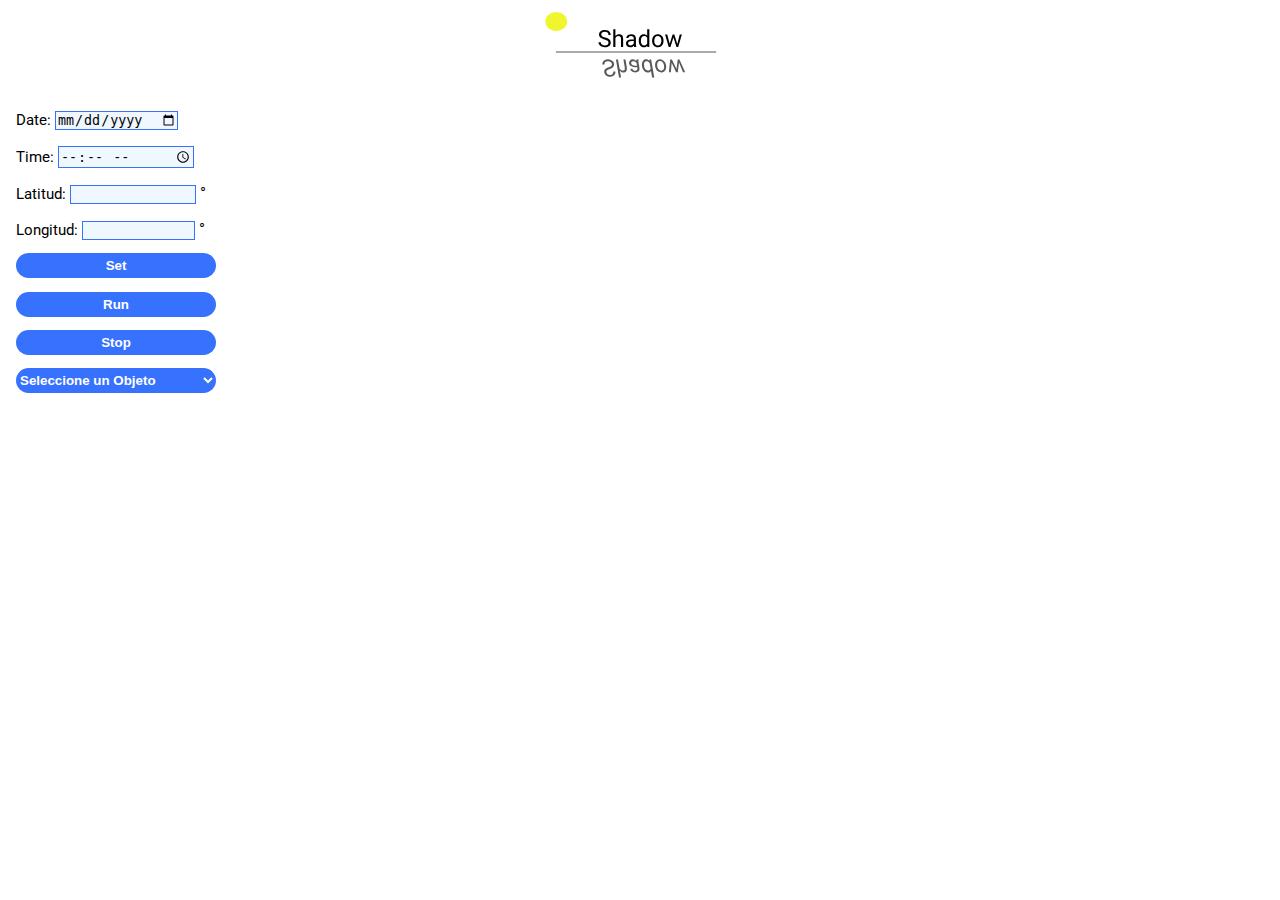
==== inputs/index.html @ f16fa2d5 "figura" ====
<!DOCTYPE html>
<html lang="en">

<head>
    <meta charset="UTF-8">
    <meta name="viewport" content="width=device-width, initial-scale=1.0">
    <title>Shadow</title>
    <style>
        body {
            margin: 0;
        }

        canvas {
            display: block;
        }
    </style>
    <link rel="stylesheet" href="./styles/input.css">
</head>

<body>

    <script src="./three.js-dev/build/three.js"></script>
    <!--script src="./three.js-dev/examples/js/controls/OrbitControls.js"></script>
    <script src="./three.js-dev/examples/jsm/loaders/OBJLoader2.js"></script-->
    <script type="module" src="./src/example.js"></script>


    <div class="contenedorThreeJs">

        <div class="logo-container">
            <img class="logo" src="./styles/assets/logo.svg" />
        </div>
        <div id="ano_mes_dia" class="ano_mes_dia"></div>
        <div id="clock" class="clock"></div>
        <div class="contenedor-inputs">

            <div class="input-container-fecha-hora">
                <form action="">
                    <label for="Date">Date: </label>
                    <input type="date" id="Date" name="Date">
                </form>
                <form action="" class="Time">
                    <label for="Time">Time: </label>
                    <input type="time" id="Time" name="Time">
                </form>
            </div>

            <div class="contenedorLatitudLongitud">
                <div class="input-container-latitud">
                    <form action="">
                        <label for="Latitud">Latitud: </label>
                        <input type="number" id="LatitudGrados" name="Latitud" class="latitud">
                        <text>°</text>
                    </form>
                </div>

                <div class="input-container-longitud">
                    <form action="">
                        <label for="Longitud">Longitud: </label>
                        <input type="number" id="LongitudGrados" name="Longitud" , class="longitud">
                        <text>°</text>
                    </form>
                </div>
                <input class="setAll" type="button" onclick="enviarInputs()" value="Set">
                <input class="run" type="button" onclick="correrSimulacion()" value="Run">
                <input class="stop" type="button" onclick="clearTimeout(iterar)" value="Stop">
                </br>
                <select id="objetos" class="lista">
                    <option value="mier">Seleccione un Objeto</option>
                    <option value="mier">1</option>
                    <option value="saab">2</option>
                    <option value="opel">3</option>
                    <option value="audi">4</option>
                </select>

            </div>
        </div>
    </div>
    <!--script src="./src/example.js"></script-->

</body>

</html>
---- inputs/styles/input.css ----
@import url('https://fonts.googleapis.com/css2?family=Roboto:wght@500&display=swap');

body{
    font-family: 'Roboto', sans-serif;
    
}

.contenedorThreeJs{
    position: absolute;
	top: 10px;
	width: 100%;
	z-index: 100;
	display:block;
}


.logo-container{
    
    text-align: center;
    margin-top: 2px;
    
    
}

.ano_mes_dia{
    
    position: absolute center;
    font-size: 1.2em;
    text-align: center;


}

.clock{

    position: absolute center;
    font-size: 1.2em;
    text-align: center;


}

.contenedor-inputs{

    display: flex;
    flex: content;
    border-width: 20px;
    border-color: black;
    justify-content: flex-start;
    flex-direction: column;
    padding-left: 1em;
   
        

}

.input-container-fecha-hora{
    
    padding-top: 1em;
    flex-direction: column;
        
}

.input-container-latitud{
    
    padding-top: 1em;
    flex-direction: column;
   
    
}

.input-container-longitud{
    
    padding-top: 1em;
    flex-direction: column;
    
}

label{
    
    font-size: 15px;
}

input[type=date] {
    border: 1px solid #3772FF;
    background-color: aliceblue;
    cursor: text;
}

input[type=time] {
    border: 1px solid #3772FF;
    background-color: aliceblue;
    cursor: text;
    width: 10em;
}


input[type=number].longitud{
    border: 1px solid #3772FF;
    background-color: aliceblue;
    cursor: text;
    width: 8em;
   
}

input[type=number].latitud{
    border: 1px solid #3772FF;
    background-color: aliceblue;
    cursor: text;
    width: 9em;
   
}


input[type=button]{
    margin-top: 1em;
    background-color: #3772FF;
    border: none;
    border-radius: 2em;
    width: 200px;
    height: 25px;
    color: #ffffff;
    font-weight: bold;
    cursor: pointer;
    
    
}

.lista{
    margin-top: 1em;
    background-color: #3772FF;
    border: none;
    border-radius: 2em;
    width: 200px;
    height: 25px;
    color: #ffffff;
    font-weight: bold;
    cursor: pointer;
    display: block;
    float: left;
    position: relative;
    transition-duration: 0.5s;
    
}

.lista:hover{
    
    background-color: #4848ff;
 
}

input[type=button]:hover{
    
    background-color: #4848ff;
 
}

.run{
    display: flex;
    flex-direction: row;
    justify-content: center;
}


.Time{
    padding-top: 16px;
}

.logo{
    width: 250px;
    
}
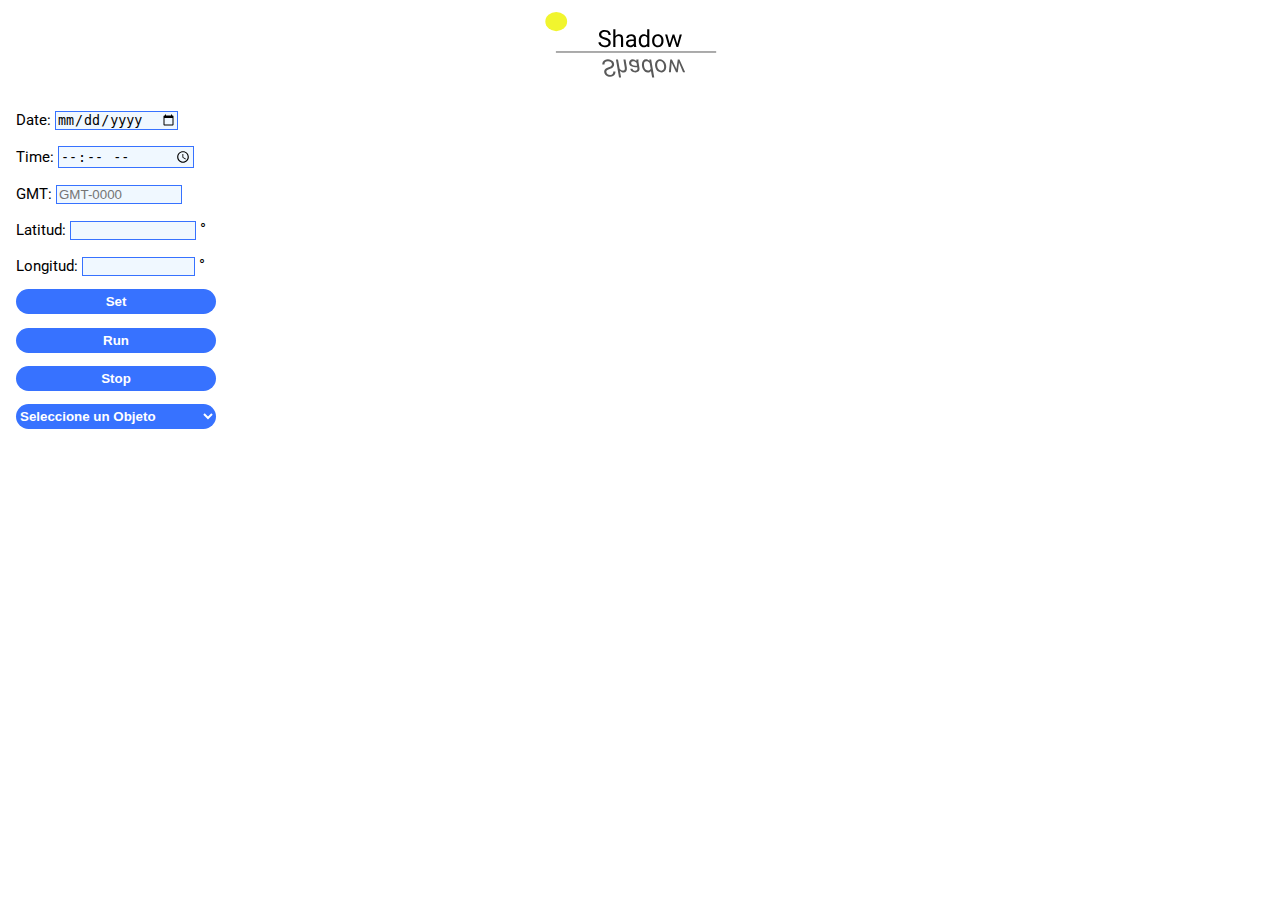
==== commit 908eb713: "agrego el gmt" ====
--- a/inputs/index.html
+++ b/inputs/index.html
@@ -1,34 +1,26 @@
 <!DOCTYPE html>
 <html lang="en">
-
 <head>
     <meta charset="UTF-8">
     <meta name="viewport" content="width=device-width, initial-scale=1.0">
     <title>Shadow</title>
     <style>
-        body {
-            margin: 0;
-        }
-
-        canvas {
-            display: block;
-        }
-    </style>
+        body { margin: 0; }
+        canvas { display: block; }
+      </style>
     <link rel="stylesheet" href="./styles/input.css">
 </head>
 
 <body>
 
     <script src="./three.js-dev/build/three.js"></script>
-    <!--script src="./three.js-dev/examples/js/controls/OrbitControls.js"></script>
-    <script src="./three.js-dev/examples/jsm/loaders/OBJLoader2.js"></script-->
-    <script type="module" src="./src/example.js"></script>
-
+    <script src="./three.js-dev/examples/js/controls/OrbitControls.js"></script>
+    <script  src="./src/example.js"></script>
 
     <div class="contenedorThreeJs">
-
+    
         <div class="logo-container">
-            <img class="logo" src="./styles/assets/logo.svg" />
+            <img class = "logo" src="./styles/assets/logo.svg"/>
         </div>
         <div id="ano_mes_dia" class="ano_mes_dia"></div>
         <div id="clock" class="clock"></div>
@@ -45,6 +37,13 @@
                 </form>
             </div>
 
+            <div class="container-gmt">
+                <form action="" class="GMT">
+                    <label for="GMT">GMT: </label>
+                    <input type="text" id="GMT" name="GMT" class="GMT" placeholder="GMT-0000">
+                </form>
+            </div>
+
             <div class="contenedorLatitudLongitud">
                 <div class="input-container-latitud">
                     <form action="">
@@ -57,14 +56,14 @@
                 <div class="input-container-longitud">
                     <form action="">
                         <label for="Longitud">Longitud: </label>
-                        <input type="number" id="LongitudGrados" name="Longitud" , class="longitud">
+                        <input type="number" id="LongitudGrados" name="Longitud", class="longitud">
                         <text>°</text>
                     </form>
                 </div>
                 <input class="setAll" type="button" onclick="enviarInputs()" value="Set">
                 <input class="run" type="button" onclick="correrSimulacion()" value="Run">
                 <input class="stop" type="button" onclick="clearTimeout(iterar)" value="Stop">
-                </br>
+            </br>
                 <select id="objetos" class="lista">
                     <option value="mier">Seleccione un Objeto</option>
                     <option value="mier">1</option>
@@ -79,5 +78,4 @@
     <!--script src="./src/example.js"></script-->
 
 </body>
-
-</html>+</html>  --- a/inputs/styles/input.css
+++ b/inputs/styles/input.css
@@ -50,11 +50,16 @@
     flex-direction: column;
     padding-left: 1em;
    
-        
-
 }
 
 .input-container-fecha-hora{
+    
+    padding-top: 1em;
+    flex-direction: column;
+        
+}
+
+.container-gmt{
     
     padding-top: 1em;
     flex-direction: column;
@@ -104,6 +109,15 @@
 }
 
 input[type=number].latitud{
+    border: 1px solid #3772FF;
+    background-color: aliceblue;
+    cursor: text;
+    width: 9em;
+   
+}
+
+input[type=text]{
+    
     border: 1px solid #3772FF;
     background-color: aliceblue;
     cursor: text;
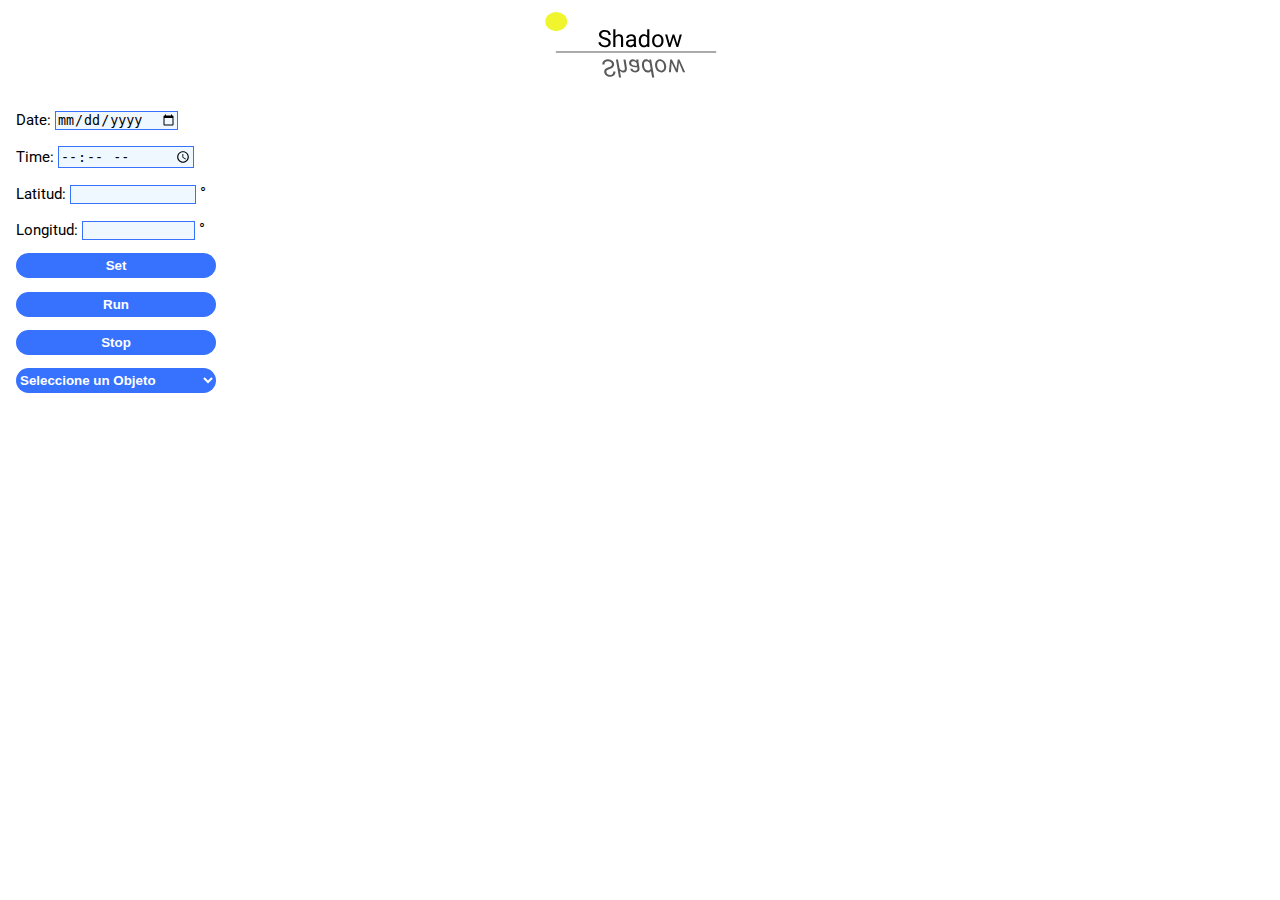
==== commit 95efe353: "Quito la imagen" ====
--- a/inputs/index.html
+++ b/inputs/index.html
@@ -1,26 +1,35 @@
 <!DOCTYPE html>
 <html lang="en">
+
 <head>
     <meta charset="UTF-8">
     <meta name="viewport" content="width=device-width, initial-scale=1.0">
     <title>Shadow</title>
     <style>
-        body { margin: 0; }
-        canvas { display: block; }
-      </style>
+        body {
+            margin: 0;
+        }
+
+        canvas {
+            display: block;
+        }
+    </style>
     <link rel="stylesheet" href="./styles/input.css">
+    
 </head>
 
 <body>
 
     <script src="./three.js-dev/build/three.js"></script>
-    <script src="./three.js-dev/examples/js/controls/OrbitControls.js"></script>
-    <script  src="./src/example.js"></script>
+    <!--script src="./three.js-dev/examples/js/controls/OrbitControls.js"></script>
+    <script src="./three.js-dev/examples/jsm/loaders/OBJLoader2.js"></script-->
+    <script type="module" src="./src/example.js"></script>
+        
 
     <div class="contenedorThreeJs">
-    
+
         <div class="logo-container">
-            <img class = "logo" src="./styles/assets/logo.svg"/>
+            <img class="logo" src="./styles/assets/logo.svg" />
         </div>
         <div id="ano_mes_dia" class="ano_mes_dia"></div>
         <div id="clock" class="clock"></div>
@@ -33,16 +42,16 @@
                 </form>
                 <form action="" class="Time">
                     <label for="Time">Time: </label>
-                    <input type="time" id="Time" name="Time">
+                    <input type="time" id="Time" name="Time" placeholder="Hora Colombiana">
                 </form>
             </div>
 
-            <div class="container-gmt">
+            <!--div class="container-gmt">
                 <form action="" class="GMT">
                     <label for="GMT">GMT: </label>
                     <input type="text" id="GMT" name="GMT" class="GMT" placeholder="GMT-0000">
                 </form>
-            </div>
+            </div-->
 
             <div class="contenedorLatitudLongitud">
                 <div class="input-container-latitud">
@@ -56,14 +65,14 @@
                 <div class="input-container-longitud">
                     <form action="">
                         <label for="Longitud">Longitud: </label>
-                        <input type="number" id="LongitudGrados" name="Longitud", class="longitud">
+                        <input type="number" id="LongitudGrados" name="Longitud" , class="longitud">
                         <text>°</text>
                     </form>
                 </div>
                 <input class="setAll" type="button" onclick="enviarInputs()" value="Set">
                 <input class="run" type="button" onclick="correrSimulacion()" value="Run">
                 <input class="stop" type="button" onclick="clearTimeout(iterar)" value="Stop">
-            </br>
+                </br>
                 <select id="objetos" class="lista">
                     <option value="mier">Seleccione un Objeto</option>
                     <option value="mier">1</option>
@@ -78,4 +87,5 @@
     <!--script src="./src/example.js"></script-->
 
 </body>
-</html>  +
+</html>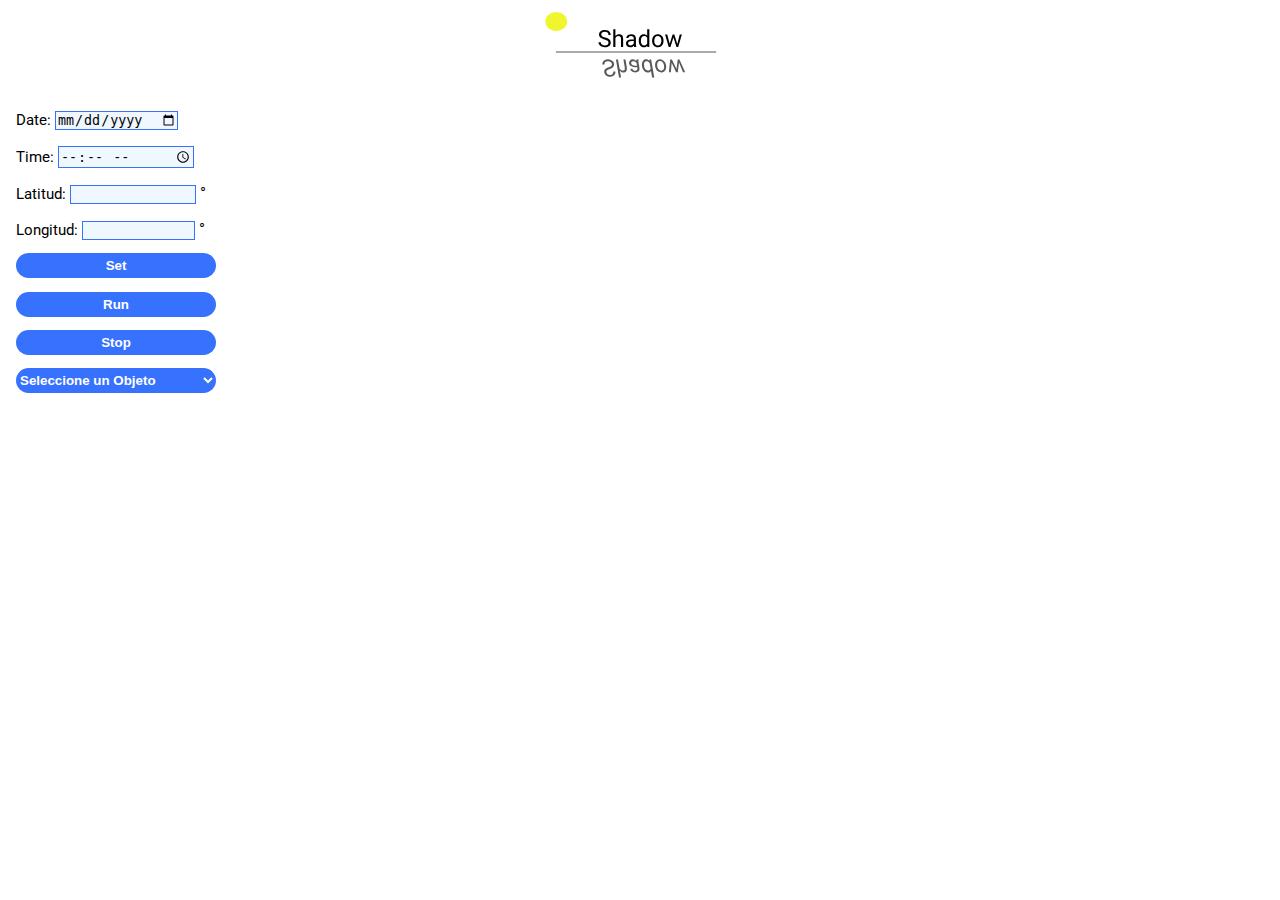
==== commit 960fc364: "intento arreglar el problema de usar modulos y poder cambiar imagenes" ====
--- a/inputs/index.html
+++ b/inputs/index.html
@@ -15,7 +15,6 @@
         }
     </style>
     <link rel="stylesheet" href="./styles/input.css">
-    
 </head>
 
 <body>
@@ -24,7 +23,8 @@
     <!--script src="./three.js-dev/examples/js/controls/OrbitControls.js"></script>
     <script src="./three.js-dev/examples/jsm/loaders/OBJLoader2.js"></script-->
     <script type="module" src="./src/example.js"></script>
-        
+    
+
 
     <div class="contenedorThreeJs">
 
@@ -42,16 +42,9 @@
                 </form>
                 <form action="" class="Time">
                     <label for="Time">Time: </label>
-                    <input type="time" id="Time" name="Time" placeholder="Hora Colombiana">
+                    <input type="time" id="Time" name="Time">
                 </form>
             </div>
-
-            <!--div class="container-gmt">
-                <form action="" class="GMT">
-                    <label for="GMT">GMT: </label>
-                    <input type="text" id="GMT" name="GMT" class="GMT" placeholder="GMT-0000">
-                </form>
-            </div-->
 
             <div class="contenedorLatitudLongitud">
                 <div class="input-container-latitud">
@@ -69,16 +62,17 @@
                         <text>°</text>
                     </form>
                 </div>
-                <input class="setAll" type="button" onclick="enviarInputs()" value="Set">
+            <input class="setAll" type="button" id="set" onclick="" value="Set">
                 <input class="run" type="button" onclick="correrSimulacion()" value="Run">
                 <input class="stop" type="button" onclick="clearTimeout(iterar)" value="Stop">
+
                 </br>
                 <select id="objetos" class="lista">
-                    <option value="mier">Seleccione un Objeto</option>
-                    <option value="mier">1</option>
-                    <option value="saab">2</option>
-                    <option value="opel">3</option>
-                    <option value="audi">4</option>
+                    <option value="0">Seleccione un Objeto</option>
+                    <option value="1">Hombre</option>
+                    <option value="2">Silla</option>
+                    <option value="3">Edificio</option>
+                    <option value="4">Carro</option>
                 </select>
 
             </div>
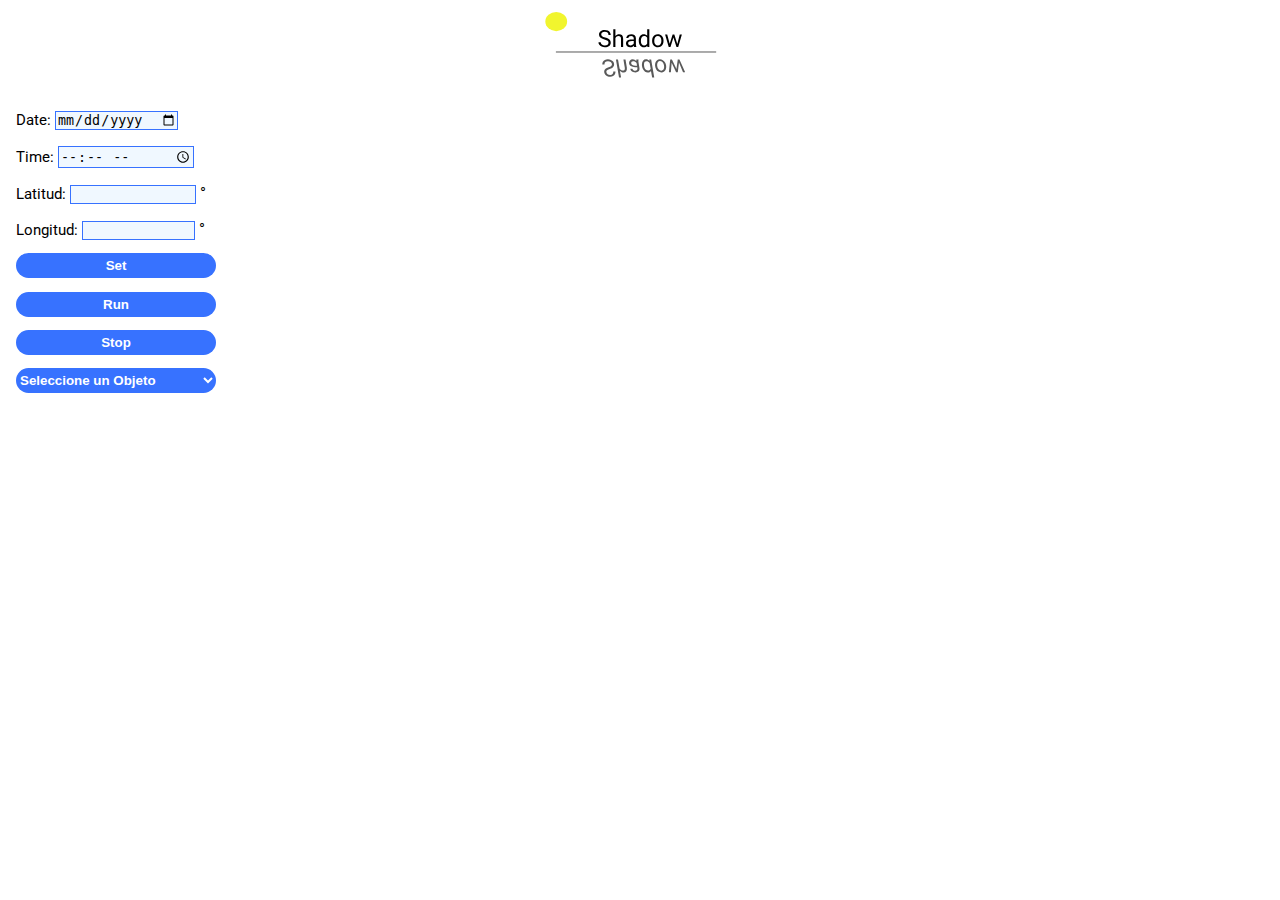
==== commit 013531f9: "mierda a las 2am" ====
--- a/inputs/index.html
+++ b/inputs/index.html
@@ -15,6 +15,7 @@
         }
     </style>
     <link rel="stylesheet" href="./styles/input.css">
+    
 </head>
 
 <body>
@@ -42,9 +43,16 @@
                 </form>
                 <form action="" class="Time">
                     <label for="Time">Time: </label>
-                    <input type="time" id="Time" name="Time">
+                    <input type="time" id="Time" name="Time" placeholder="Hora Colombiana">
                 </form>
             </div>
+
+            <!--div class="container-gmt">
+                <form action="" class="GMT">
+                    <label for="GMT">GMT: </label>
+                    <input type="text" id="GMT" name="GMT" class="GMT" placeholder="GMT-0000">
+                </form>
+            </div-->
 
             <div class="contenedorLatitudLongitud">
                 <div class="input-container-latitud">
@@ -63,8 +71,8 @@
                     </form>
                 </div>
             <input class="setAll" type="button" id="set" onclick="" value="Set">
-                <input class="run" type="button" onclick="correrSimulacion()" value="Run">
-                <input class="stop" type="button" onclick="clearTimeout(iterar)" value="Stop">
+                <input class="run" type="button" id="run" onclick="" value="Run">
+                <input class="stop" type="button" id="stop" onclick="" value="Stop">
 
                 </br>
                 <select id="objetos" class="lista">
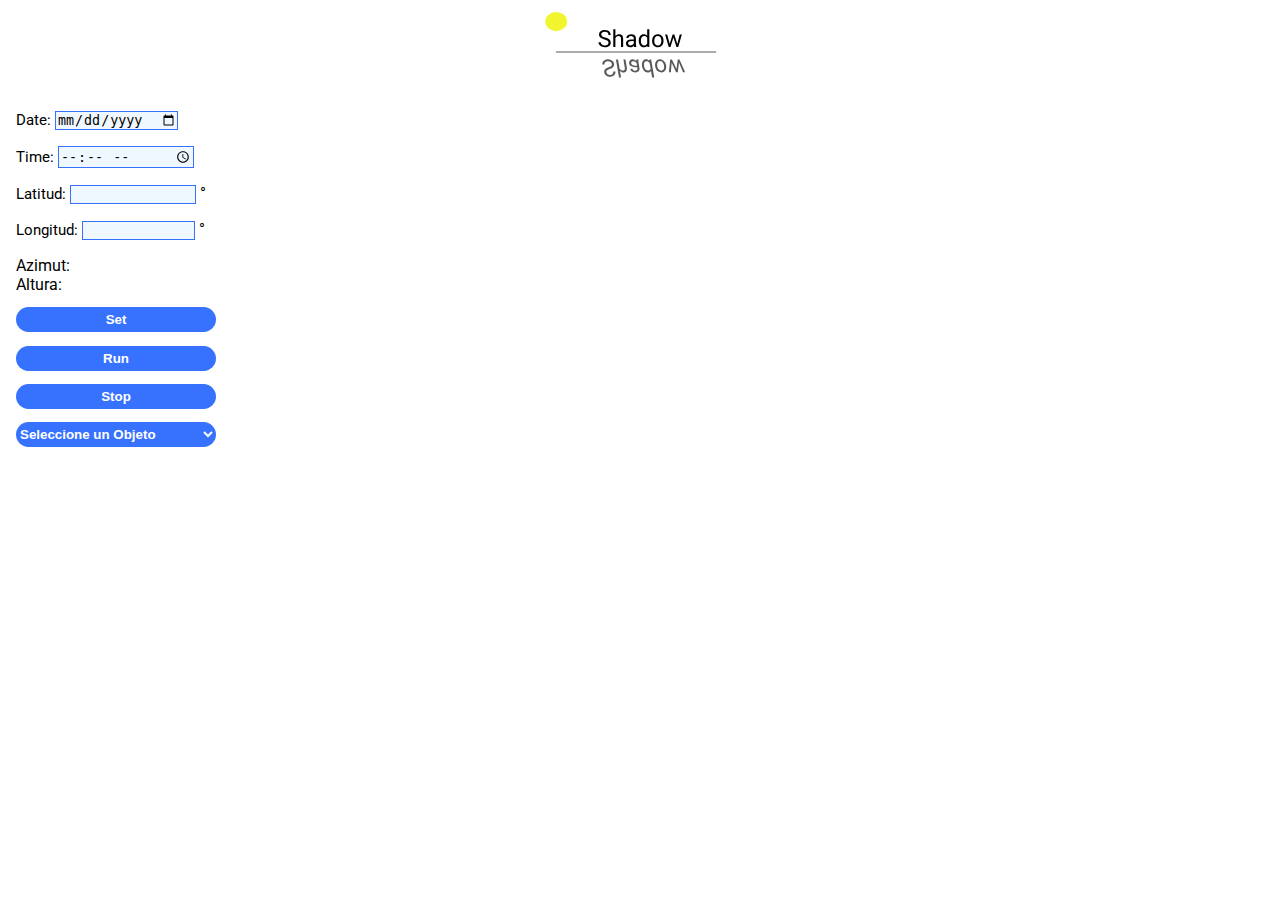
==== commit 9b1d4dba: "Ayh" ====
--- a/inputs/index.html
+++ b/inputs/index.html
@@ -70,7 +70,16 @@
                         <text>°</text>
                     </form>
                 </div>
-            <input class="setAll" type="button" id="set" onclick="" value="Set">
+
+                <div class="container-gmt">
+                    <text class="text">Azimut: </text>
+                    <text class="text" id="Azimut"></text>
+                </br>
+                    <text class="text">Altura: </text>
+                    <text class="text" id="Altura"></text>
+                </div>
+
+                <input class="setAll" type="button" id="set" onclick="" value="Set">
                 <input class="run" type="button" id="run" onclick="" value="Run">
                 <input class="stop" type="button" id="stop" onclick="" value="Stop">
 
@@ -82,12 +91,10 @@
                     <option value="3">Edificio</option>
                     <option value="4">Carro</option>
                 </select>
-
             </div>
         </div>
     </div>
     <!--script src="./src/example.js"></script-->
-
 </body>
 
 </html>